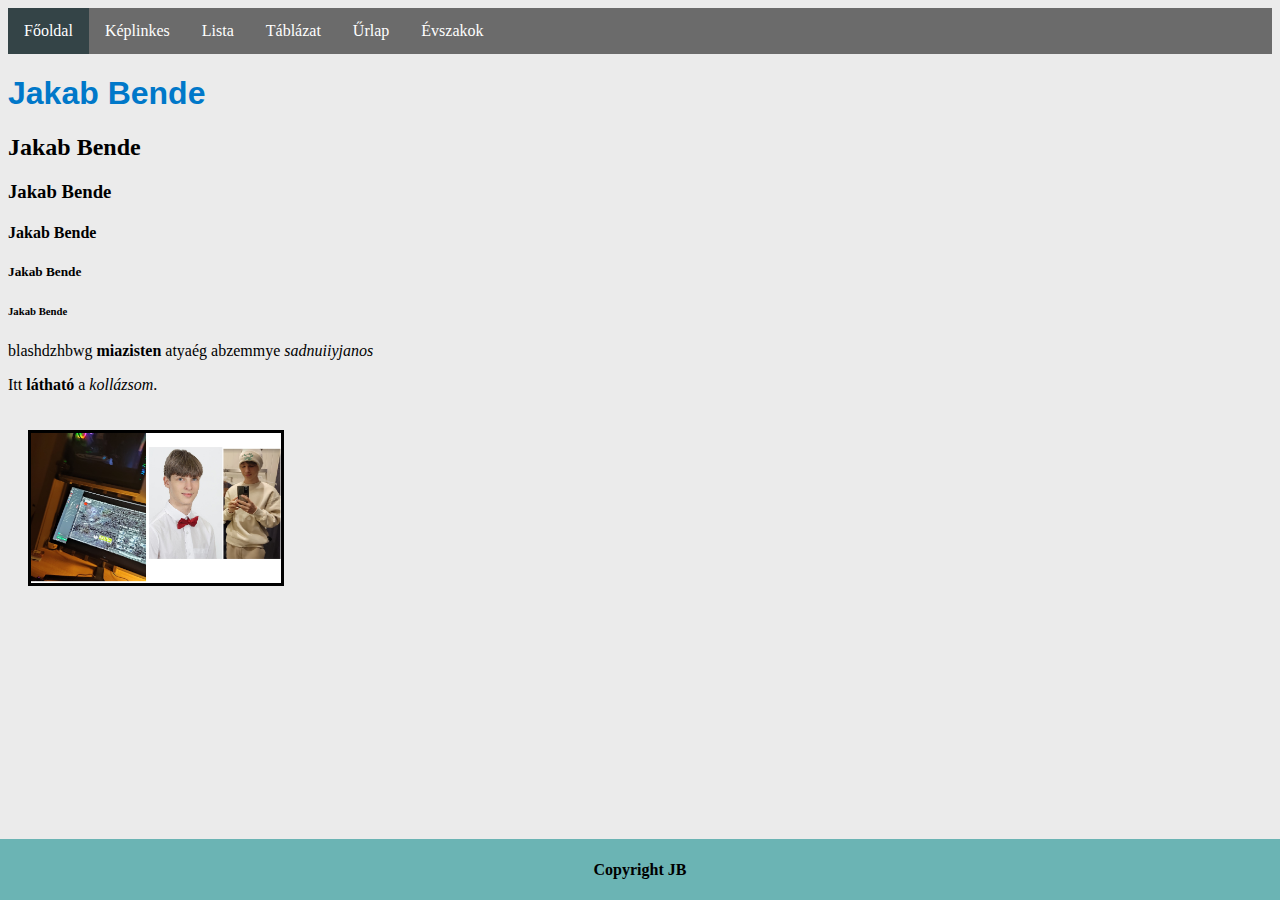
==== index.html @ b73c07e6 "Add files via upload" ====
<!DOCTYPE html>
<html lang="hu">
<head>
    <meta charset="UTF-8">
    <meta name="viewport" content="width=device-width, initial-scale=1.0">
    <title>Jakab oldala</title>
<link rel="stylesheet" href="style.css">

</head>
<body>

    <ul class="jb">
        <li class="jb"><a class="active" href="index.html"> Főoldal</a></li>
        <li class="jb"><a href="keplink.html"> Képlinkes</a></li>
        <li class="jb"><a href="lista.html"> Lista</a></li>
        <li class="jb"><a href="tablazat.html"> Táblázat</a></li>
        <li class="jb"><a href="urlap.html"> Űrlap</a></li>
        <li class="jb"><a href="evszakok.html">Évszakok</a></li>
    </ul>

    <h1 style="color: rgb(0, 120, 201); font-family: Impact, Haettenschweiler, 'Arial Narrow Bold', sans-serif;">Jakab Bende</h1>
    <h2>Jakab Bende</h2>
    <h3>Jakab Bende</h3>
    <h4>Jakab Bende</h4>
    <h5>Jakab Bende</h5>
    <h6>Jakab Bende</h6>



    <p>
        blashdzhbwg
        <b>miazisten</b>
        atyaég
        abzemmye
        <i>sadnuiiyjanos</i>
    </p>

    <p>Itt <b>látható</b> a <i>kollázsom</i>.</p> 

    <img src="img/nice kép.jpg" alt="Az epikus kollázsom látható" title="az én személyes kollázsom látható" width="450">

    <div class="footer">
        <h4>Copyright JB</h4>
    </div>

</body>
</html>
---- style.css ----
body{
    background-color: rgb(235, 235, 235);
}

a:hover {
    color: rgb(107, 180, 180);
}

.active {
    color: rgb(30, 109, 255);
    background-color: #344447;
    
}

fieldset {
    background-color: rgb(198, 212, 216);
}

table, td {
    text-align: center;
}

table, th, td {
    border: 1px solid rgb(16, 144, 204);
    
}


.footer {
    position: fixed;
    left: 0;
    bottom: 0;
    width: 100%;
    background-color: rgb(107, 180, 180);
    color: rgb(0, 0, 0);
    text-align: center;
}

caption{
  font-size: x-large;
}


ul.jb {
    list-style-type: none;
    margin: 0;
    padding: 0;
    overflow: hidden;
    background-color: rgb(107, 107, 107);
}
  
li.jb {
    float: left;
}
  
li.jb a {
    display: block;
    color: rgb(255, 255, 255);
    text-align: center;
    padding: 14px 16px;
    text-decoration: none;
}
  
li.jb a:hover:not(.active) {
    background-color: rgb(90, 90, 90);
}


.kepek{
  float: left;
}

img{
  width: 250px;
  height: 150px;
  border: 3px solid black;
  transition: 2s;
  margin: 20px;
}

img:hover{
    transform: scale(1.2);
}

.evszakokcontent{
    margin: 25px;
}

img:hover + p{
    font-size: x-large ;
}
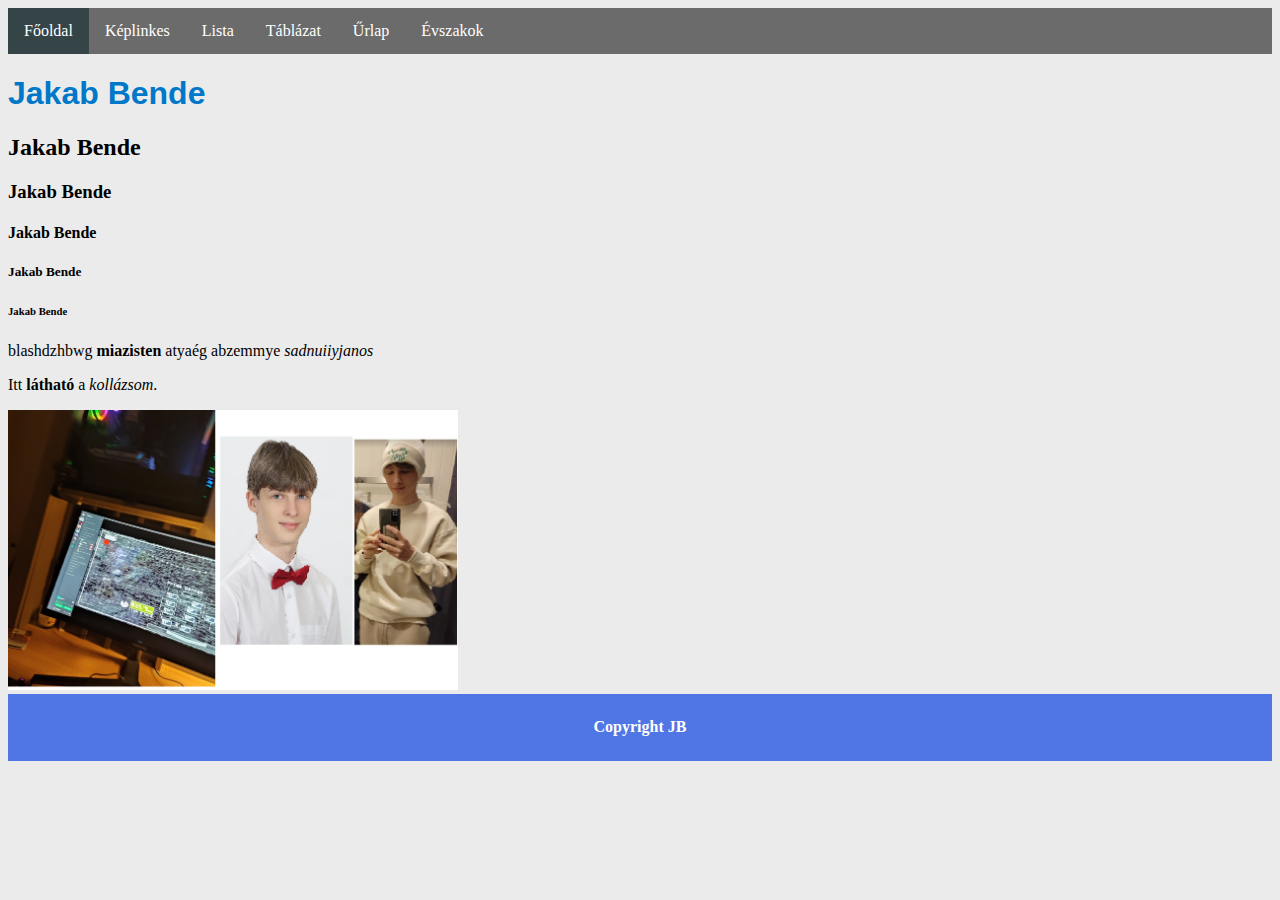
==== commit 55133240: "Add files via upload" ====
--- a/index.html
+++ b/index.html
@@ -39,9 +39,9 @@
 
     <img src="img/nice kép.jpg" alt="Az epikus kollázsom látható" title="az én személyes kollázsom látható" width="450">
 
-    <div class="footer">
+    <footer>
         <h4>Copyright JB</h4>
-    </div>
+    </footer>
 
 </body>
 </html>--- a/style.css
+++ b/style.css
@@ -27,14 +27,11 @@
 }
 
 
-.footer {
-    position: fixed;
-    left: 0;
-    bottom: 0;
-    width: 100%;
-    background-color: rgb(107, 180, 180);
-    color: rgb(0, 0, 0);
+footer {
     text-align: center;
+    padding: 3px;
+    background-color: rgb(79, 118, 228);
+    color: white;
 }
 
 caption{
@@ -71,7 +68,7 @@
   float: left;
 }
 
-img{
+img.evszakokcontent{
   width: 250px;
   height: 150px;
   border: 3px solid black;
@@ -79,7 +76,7 @@
   margin: 20px;
 }
 
-img:hover{
+img:hover.evszakokcontent{
     transform: scale(1.2);
 }
 
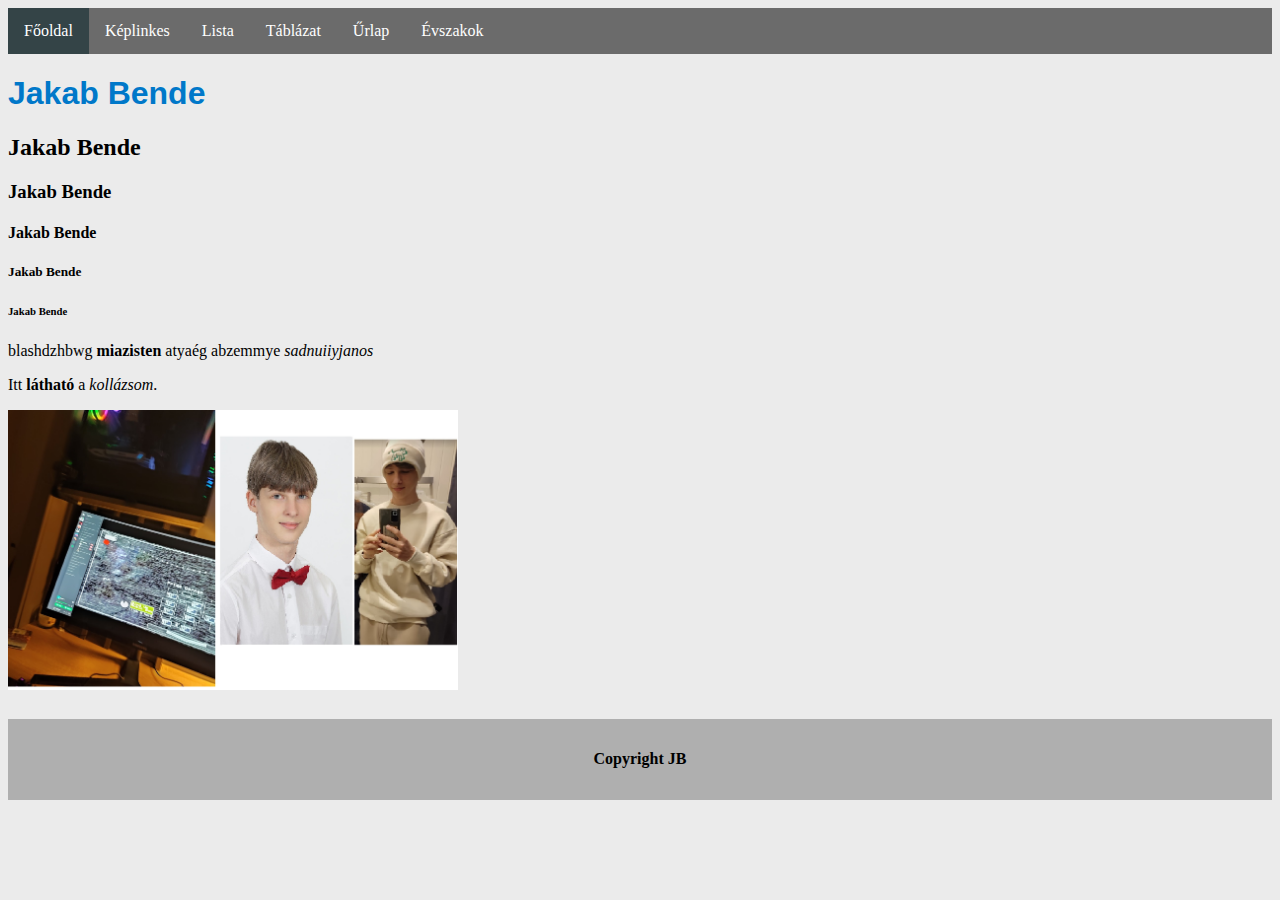
==== commit dda2a772: "Add files via upload" ====
--- a/index.html
+++ b/index.html
@@ -4,8 +4,11 @@
     <meta charset="UTF-8">
     <meta name="viewport" content="width=device-width, initial-scale=1.0">
     <title>Jakab oldala</title>
-<link rel="stylesheet" href="style.css">
-
+    <link rel="stylesheet" href="style.css">
+    <link rel="apple-touch-icon" sizes="180x180" href="img/apple-touch-icon.png">
+    <link rel="icon" type="image/png" sizes="32x32" href="img/favicon-32x32.png">
+    <link rel="icon" type="image/png" sizes="16x16" href="img/favicon-16x16.png">
+    <link rel="manifest" href="site.webmanifest">
 </head>
 <body>
 
@@ -39,9 +42,11 @@
 
     <img src="img/nice kép.jpg" alt="Az epikus kollázsom látható" title="az én személyes kollázsom látható" width="450">
 
-    <footer>
-        <h4>Copyright JB</h4>
-    </footer>
+    <div class="footer">
+        <footer>
+            <h4>Copyright JB</h4>
+        </footer>
+    </div>
 
 </body>
 </html>--- a/style.css
+++ b/style.css
@@ -26,13 +26,6 @@
     
 }
 
-
-footer {
-    text-align: center;
-    padding: 3px;
-    background-color: rgb(79, 118, 228);
-    color: white;
-}
 
 caption{
   font-size: x-large;
@@ -86,4 +79,15 @@
 
 img:hover + p{
     font-size: x-large ;
-}+}
+
+.footer{
+    background-color: rgb(175, 175, 175);
+    padding: 10px;
+    text-align: center;
+    position: sticky;
+    top: 100%;
+    clear: left;  
+    margin-top: 25px;
+}
+
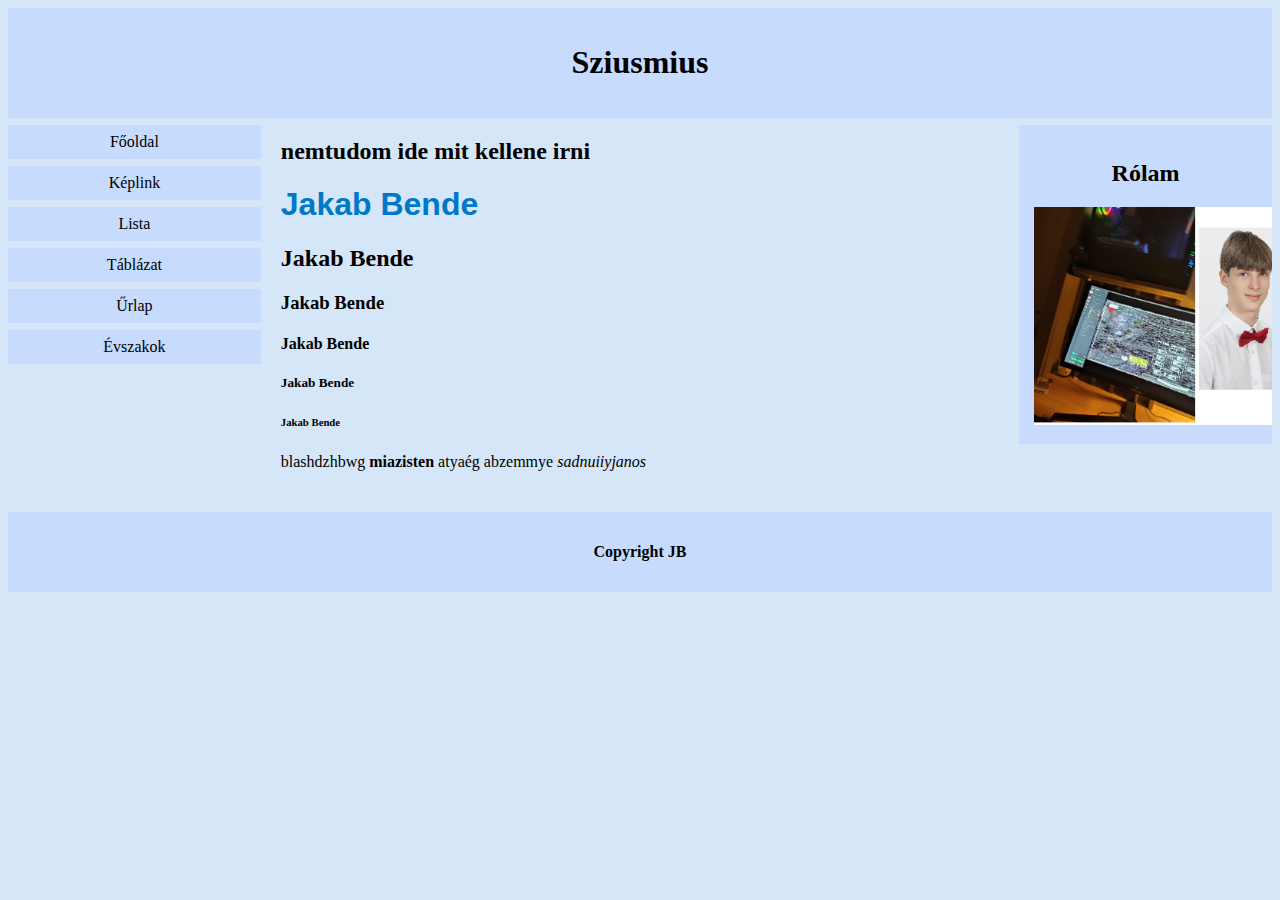
==== commit 96c46989: "Add files via upload" ====
--- a/index.html
+++ b/index.html
@@ -9,44 +9,96 @@
     <link rel="icon" type="image/png" sizes="32x32" href="img/favicon-32x32.png">
     <link rel="icon" type="image/png" sizes="16x16" href="img/favicon-16x16.png">
     <link rel="manifest" href="site.webmanifest">
+    <style>
+        * {
+            box-sizing: border-box;
+        }
+        
+        .menu {
+            float: left;
+            width: 20%;
+            text-align: center;
+        }
+        
+        .menu a {
+            background-color: #c7dbff;
+            padding: 8px;
+            margin-top: 7px;
+            display: block;
+            width: 100%;
+            color: black;
+            text-decoration: none;
+        }
+        
+        .main {
+            float: left;
+            width: 60%;
+            padding: 0 20px;
+        }
+        
+        .right {
+            background-color: #c7dbff;
+            float: left;
+            width: 20%;
+            padding: 15px;
+            margin-top: 7px;
+            text-align: center;
+        }
+        
+        @media only screen and (max-width: 620px) {
+            /* For mobile phones: */
+            .menu, .main, .right {
+            width: 100%;
+            }
+        }
+    </style>
 </head>
 <body>
 
-    <ul class="jb">
-        <li class="jb"><a class="active" href="index.html"> Főoldal</a></li>
-        <li class="jb"><a href="keplink.html"> Képlinkes</a></li>
-        <li class="jb"><a href="lista.html"> Lista</a></li>
-        <li class="jb"><a href="tablazat.html"> Táblázat</a></li>
-        <li class="jb"><a href="urlap.html"> Űrlap</a></li>
-        <li class="jb"><a href="evszakok.html">Évszakok</a></li>
-    </ul>
+    <div style="background-color:#c7dbff;padding:15px;text-align:center;">
+        <h1>Sziusmius</h1>
+      </div>
+      
+      <div style="overflow:auto">
+        <div class="menu">
+          <a href="index.html">Főoldal</a>
+          <a href="keplink.html">Képlink</a>
+          <a href="lista.html">Lista</a>
+          <a href="tablazat.html">Táblázat</a>
+          <a href="urlap.html">Űrlap</a>
+          <a href="evszakok.html">Évszakok</a>
+        </div>
+      
+        <div class="main">
+          <h2>nemtudom ide mit kellene irni</h2>
+          
+          <h1 style="color: rgb(0, 120, 201); font-family: Impact, Haettenschweiler, 'Arial Narrow Bold', sans-serif;">Jakab Bende</h1>
+        <h2>Jakab Bende</h2>
+        <h3>Jakab Bende</h3>
+        <h4>Jakab Bende</h4>
+        <h5>Jakab Bende</h5>
+        <h6>Jakab Bende</h6>
 
-    <h1 style="color: rgb(0, 120, 201); font-family: Impact, Haettenschweiler, 'Arial Narrow Bold', sans-serif;">Jakab Bende</h1>
-    <h2>Jakab Bende</h2>
-    <h3>Jakab Bende</h3>
-    <h4>Jakab Bende</h4>
-    <h5>Jakab Bende</h5>
-    <h6>Jakab Bende</h6>
-
-
-
-    <p>
-        blashdzhbwg
+        <p>blashdzhbwg
         <b>miazisten</b>
         atyaég
         abzemmye
         <i>sadnuiiyjanos</i>
-    </p>
-
-    <p>Itt <b>látható</b> a <i>kollázsom</i>.</p> 
-
-    <img src="img/nice kép.jpg" alt="Az epikus kollázsom látható" title="az én személyes kollázsom látható" width="450">
-
-    <div class="footer">
+        </p>
+        </div>
+      
+        <div class="right">
+          <h2>Rólam</h2>
+          <img src="img/nice kép.jpg" alt="Az epikus kollázsom látható" title="az én személyes kollázsom látható" width="350">
+        </div>
+      </div>
+      
+      <div class="footer">
         <footer>
             <h4>Copyright JB</h4>
         </footer>
     </div>
 
+
 </body>
 </html>--- a/style.css
+++ b/style.css
@@ -1,6 +1,6 @@
 
 body{
-    background-color: rgb(235, 235, 235);
+    background-color: rgb(212, 230, 247);
 }
 
 a:hover {
@@ -82,7 +82,7 @@
 }
 
 .footer{
-    background-color: rgb(175, 175, 175);
+    background-color: #c7dbff;
     padding: 10px;
     text-align: center;
     position: sticky;
@@ -91,3 +91,5 @@
     margin-top: 25px;
 }
 
+
+
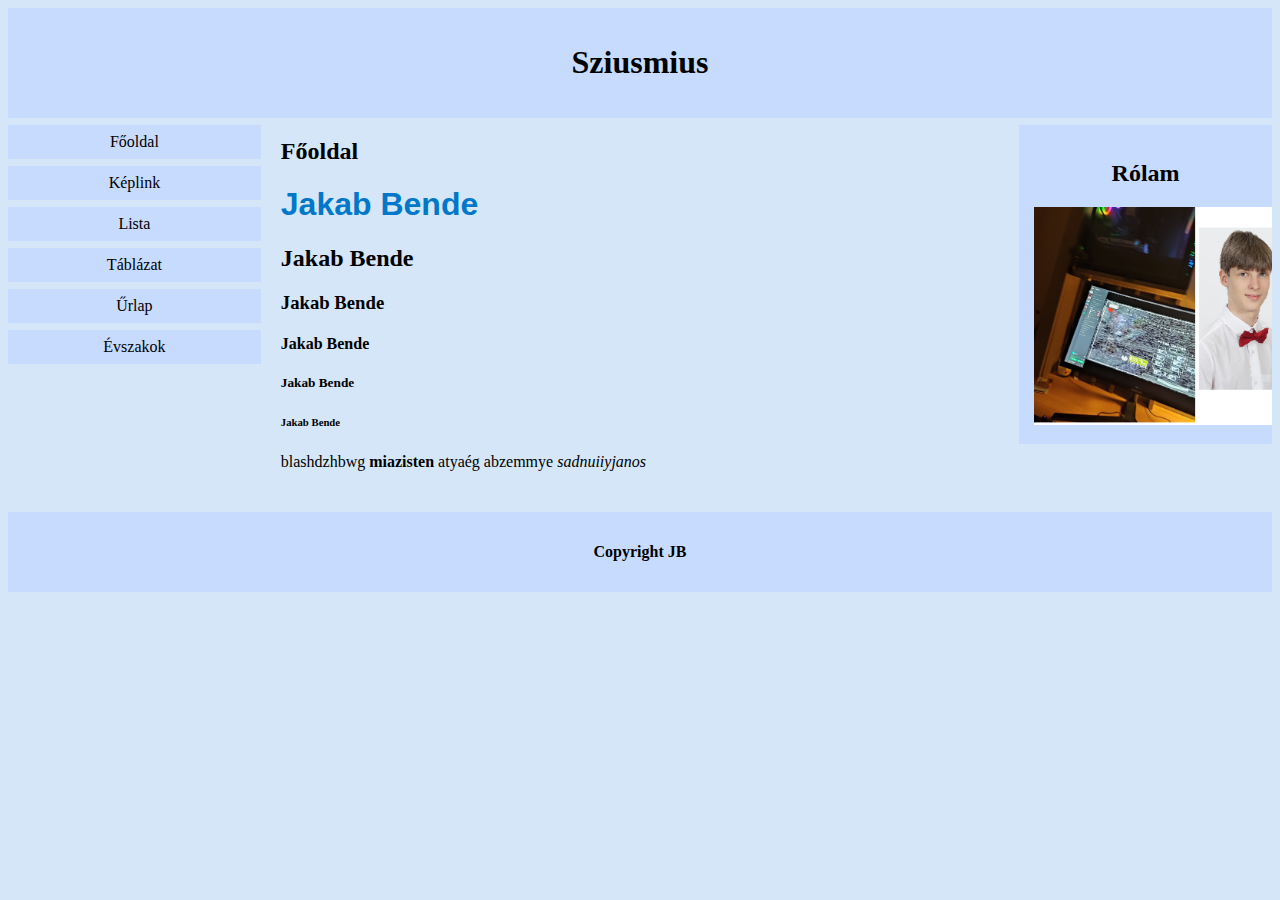
==== commit b47092c2: "Add files via upload" ====
--- a/index.html
+++ b/index.html
@@ -9,49 +9,6 @@
     <link rel="icon" type="image/png" sizes="32x32" href="img/favicon-32x32.png">
     <link rel="icon" type="image/png" sizes="16x16" href="img/favicon-16x16.png">
     <link rel="manifest" href="site.webmanifest">
-    <style>
-        * {
-            box-sizing: border-box;
-        }
-        
-        .menu {
-            float: left;
-            width: 20%;
-            text-align: center;
-        }
-        
-        .menu a {
-            background-color: #c7dbff;
-            padding: 8px;
-            margin-top: 7px;
-            display: block;
-            width: 100%;
-            color: black;
-            text-decoration: none;
-        }
-        
-        .main {
-            float: left;
-            width: 60%;
-            padding: 0 20px;
-        }
-        
-        .right {
-            background-color: #c7dbff;
-            float: left;
-            width: 20%;
-            padding: 15px;
-            margin-top: 7px;
-            text-align: center;
-        }
-        
-        @media only screen and (max-width: 620px) {
-            /* For mobile phones: */
-            .menu, .main, .right {
-            width: 100%;
-            }
-        }
-    </style>
 </head>
 <body>
 
@@ -70,7 +27,7 @@
         </div>
       
         <div class="main">
-          <h2>nemtudom ide mit kellene irni</h2>
+          <h2>Főoldal</h2>
           
           <h1 style="color: rgb(0, 120, 201); font-family: Impact, Haettenschweiler, 'Arial Narrow Bold', sans-serif;">Jakab Bende</h1>
         <h2>Jakab Bende</h2>
--- a/style.css
+++ b/style.css
@@ -62,8 +62,8 @@
 }
 
 img.evszakokcontent{
-  width: 250px;
-  height: 150px;
+  width: 200px;
+  height: 125px;
   border: 3px solid black;
   transition: 2s;
   margin: 20px;
@@ -91,5 +91,45 @@
     margin-top: 25px;
 }
 
+* {
+    box-sizing: border-box;
+}
 
+.menu {
+    float: left;
+    width: 20%;
+    text-align: center;
+}
 
+.menu a {
+    background-color: #c7dbff;
+    padding: 8px;
+    margin-top: 7px;
+    display: block;
+    width: 100%;
+    color: black;
+    text-decoration: none;
+}
+
+.main {
+    float: left;
+    width: 60%;
+    padding: 0 20px;
+}
+
+.right {
+    background-color: #c7dbff;
+    float: left;
+    width: 20%;
+    padding: 15px;
+    margin-top: 7px;
+    text-align: center;
+}
+
+@media only screen and (max-width: 620px) {
+    /* For mobile phones: */
+    .menu, .main, .right {
+    width: 100%;
+    }
+}
+
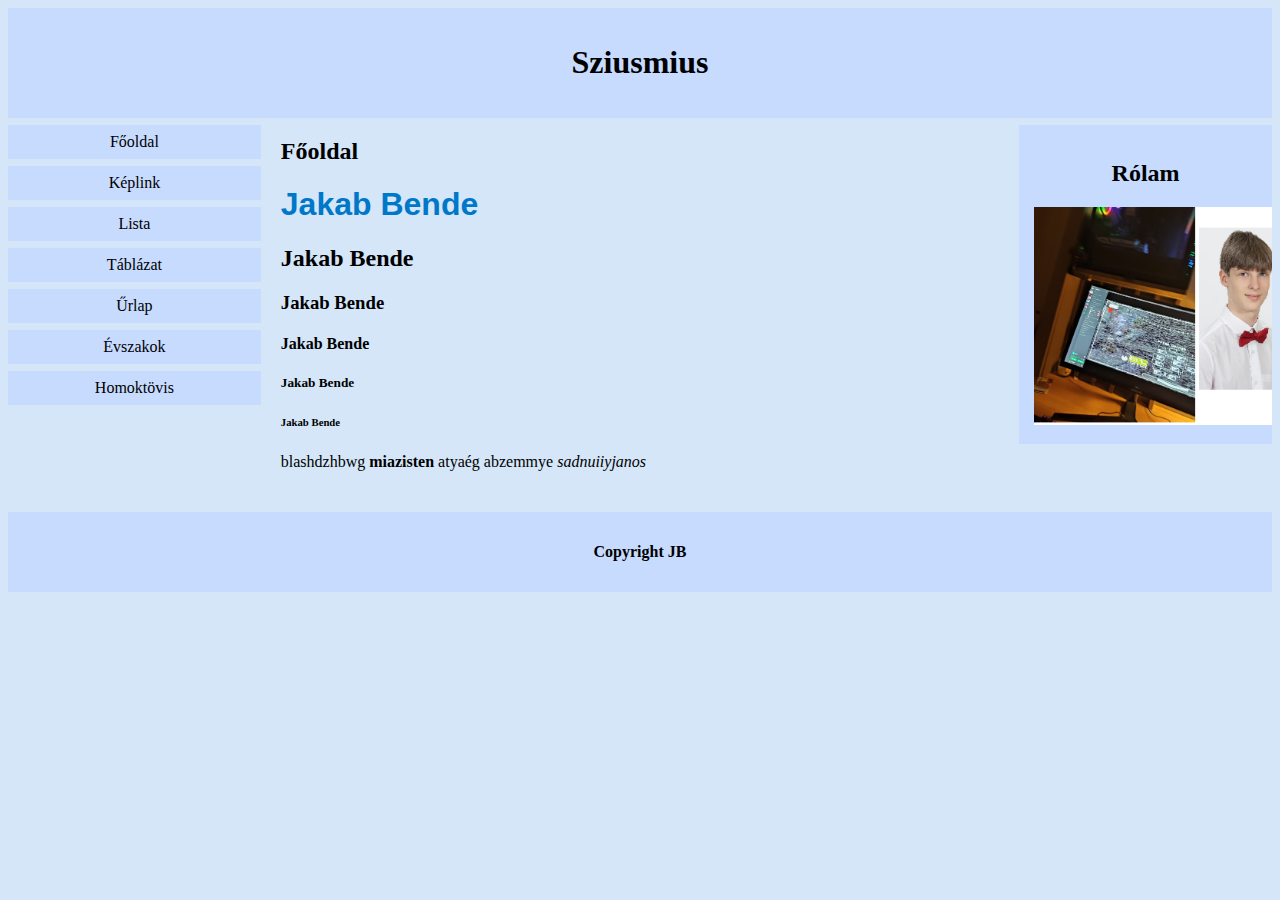
==== commit 2d3ba7da: "Add files via upload" ====
--- a/index.html
+++ b/index.html
@@ -24,6 +24,7 @@
           <a href="tablazat.html">Táblázat</a>
           <a href="urlap.html">Űrlap</a>
           <a href="evszakok.html">Évszakok</a>
+          <a href="homoktovis.html">Homoktövis</a>
         </div>
       
         <div class="main">
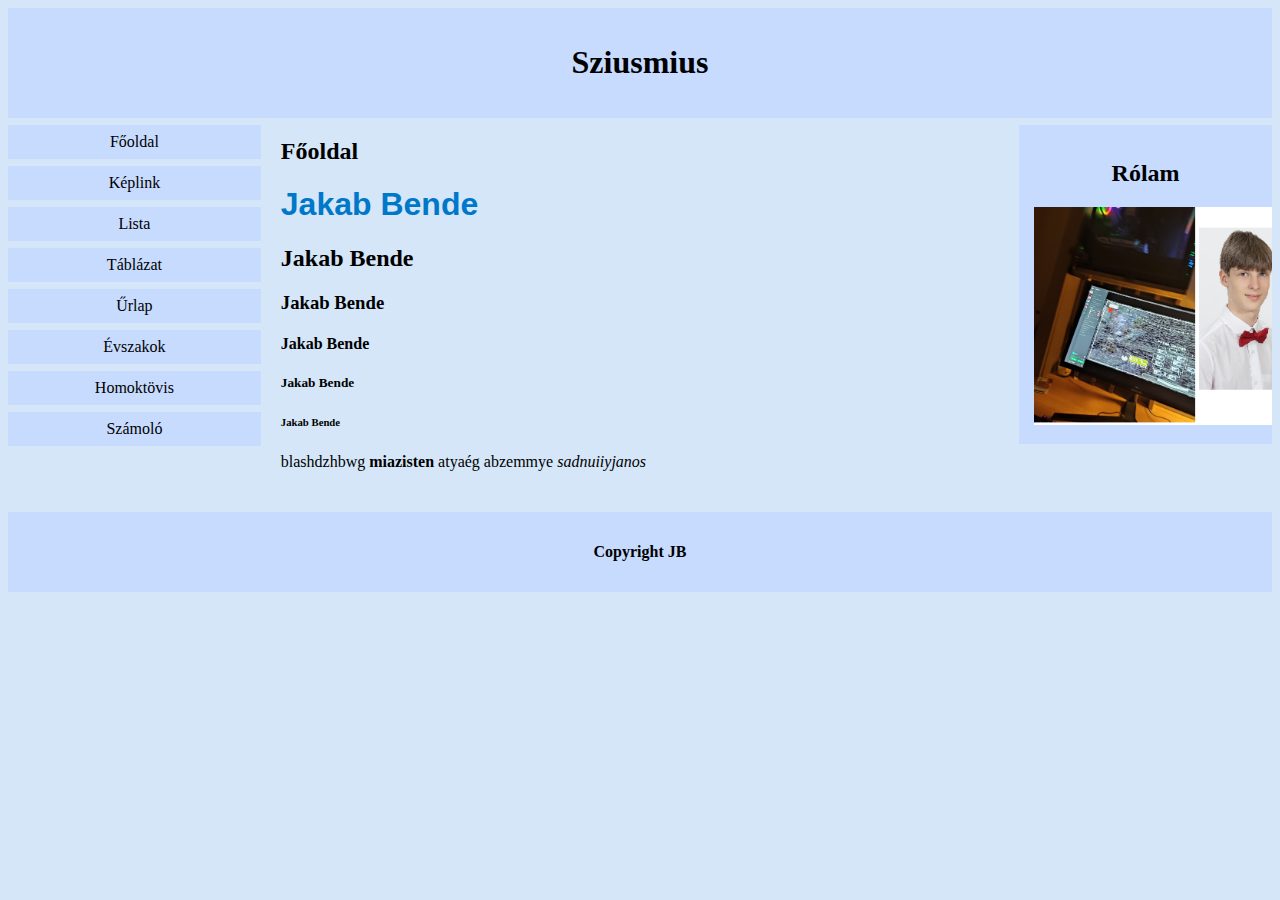
==== commit 3ab094fc: "Add files via upload" ====
--- a/index.html
+++ b/index.html
@@ -25,6 +25,7 @@
           <a href="urlap.html">Űrlap</a>
           <a href="evszakok.html">Évszakok</a>
           <a href="homoktovis.html">Homoktövis</a>
+          <a href="szamologep.html">Számoló</a>
         </div>
       
         <div class="main">
--- a/style.css
+++ b/style.css
@@ -133,3 +133,20 @@
     }
 }
 
+fieldset.szamologep{
+    background-color: rgba(135, 243, 243, 0.795);
+    border-color: blue;
+}
+
+legend.szamologepleg{
+    color: black;
+}
+
+input.buttonszam{
+    width: 50px;
+    border-color: blue;
+}
+
+input.szaminp{
+    border-color: blue;    
+}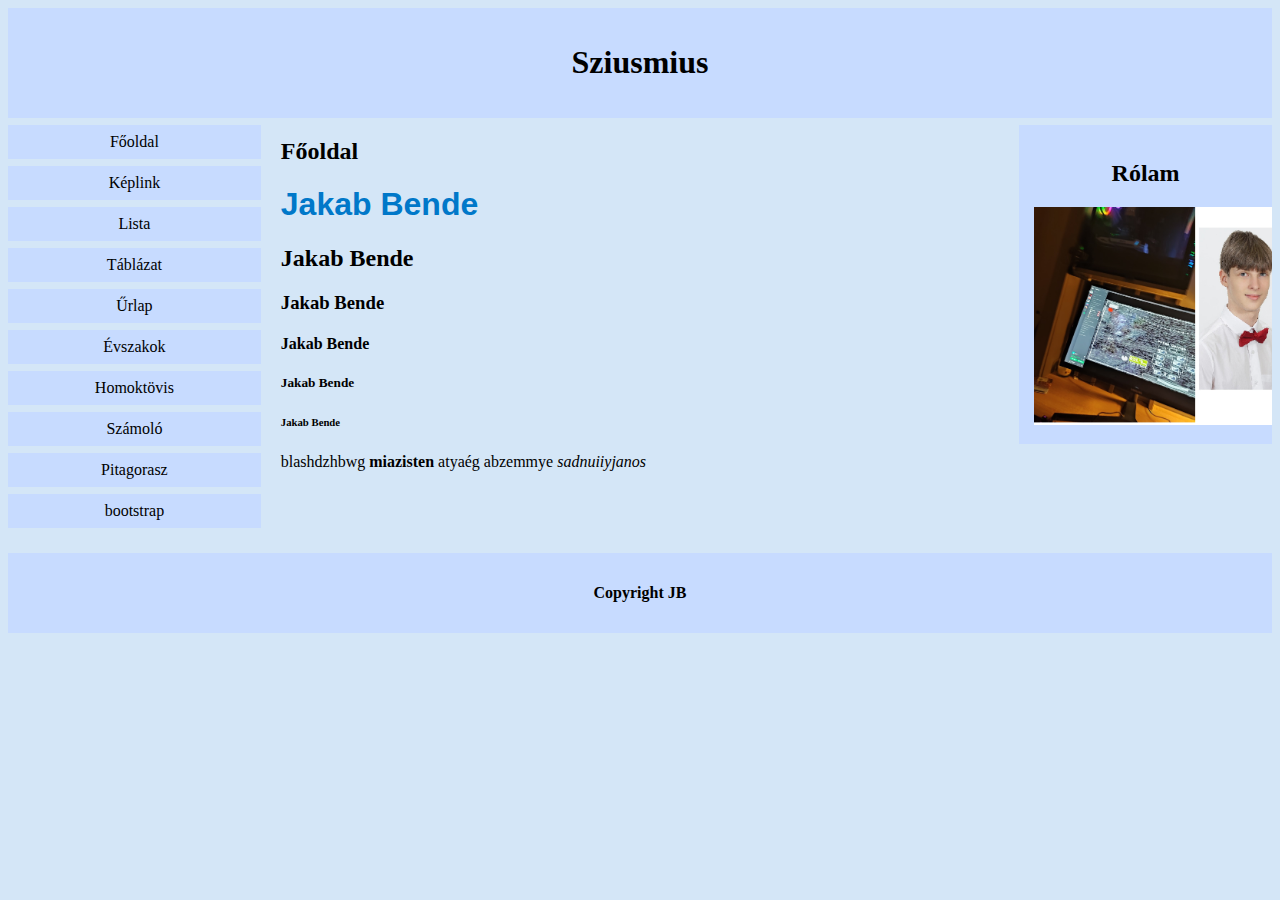
==== commit b5cfd2c4: "Add files via upload" ====
--- a/index.html
+++ b/index.html
@@ -26,6 +26,8 @@
           <a href="evszakok.html">Évszakok</a>
           <a href="homoktovis.html">Homoktövis</a>
           <a href="szamologep.html">Számoló</a>
+          <a href="pita.html">Pitagorasz</a>
+          <a href="bootstrap.html">bootstrap</a>
         </div>
       
         <div class="main">
